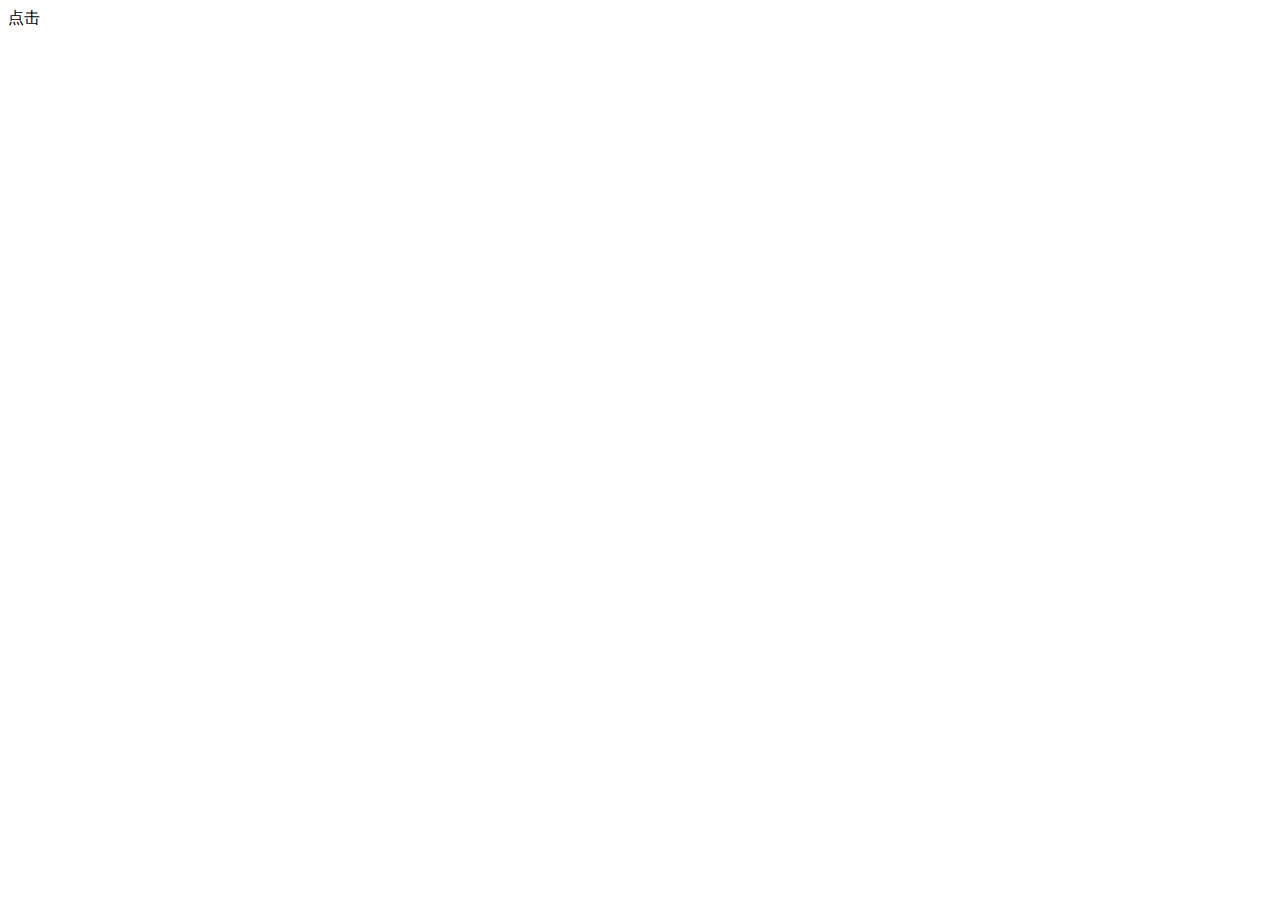
==== jsDemo/demo.html @ eb917837 "Js基础学习" ====
<!DOCTYPE html>
<html lang="en">
<head>
	<meta charset="UTF-8">
	<title>Title</title>
</head>
<body>

<div class="onClickEvn" id="idName" onclick="clickBtn()" title="这是一个title">
	点击
</div>


</body>
<script>
	
	function clickBtn(){
		clickIdName.innerText='修改后的值'
		var clickEnv = document.getElementsByClassName('onClickEvn');
		var clickIdName = document.getElementById('idName')
		var clickQuerySelectorAll = document.querySelectorAll("#idName")
		console.log('clickEnv',clickEnv)
		console.log('clickIdName',clickIdName)
		console.log('clickQuerySelectorAll',clickQuerySelectorAll)
		console.log('clickEnv.title',clickEnv.title)
		console.log('clickIdName.title',clickIdName.title)
		
	}
</script>

</html>
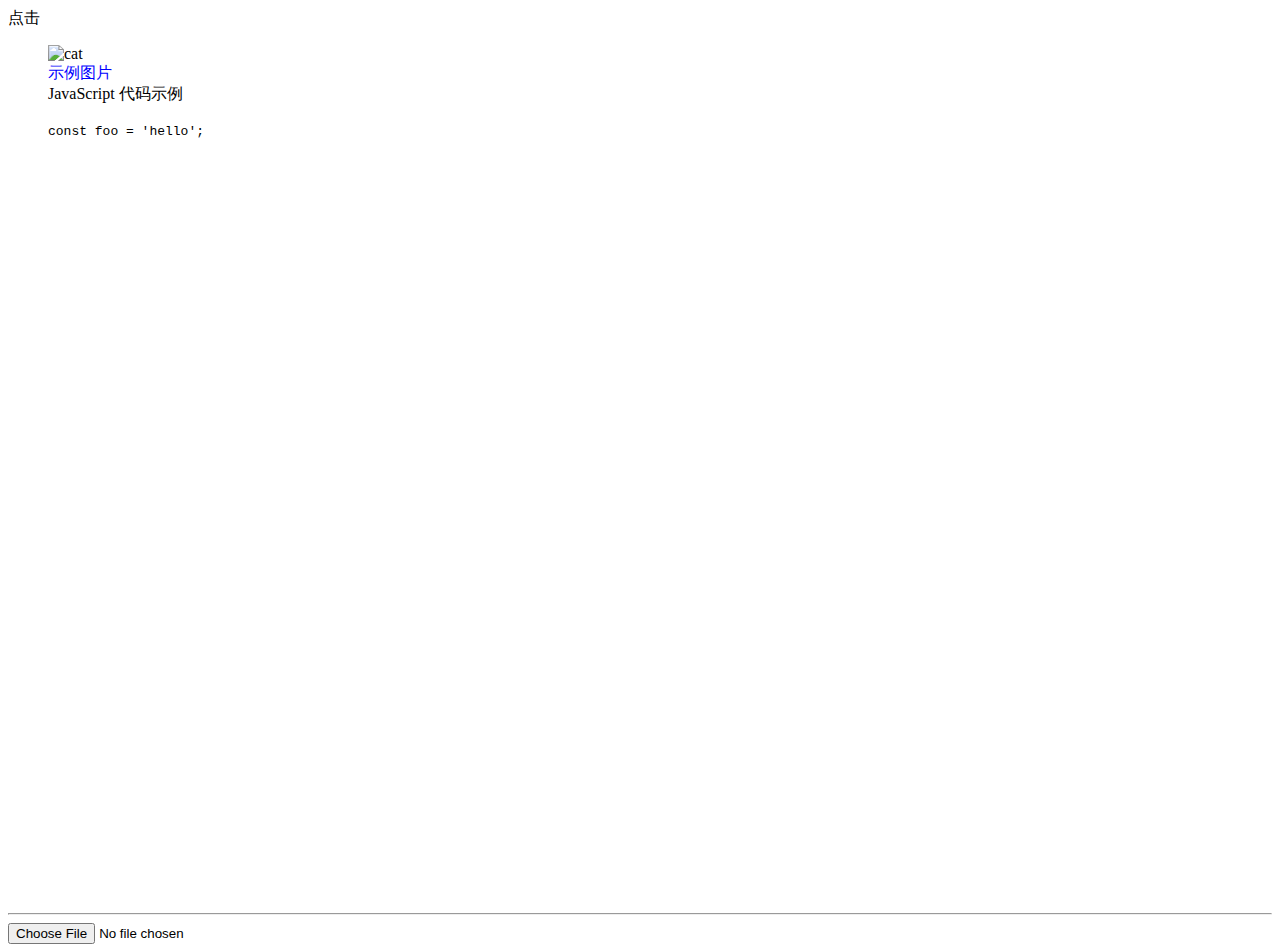
==== commit 1538ccb5: "Js基础学习" ====
--- a/jsDemo/demo.html
+++ b/jsDemo/demo.html
@@ -3,12 +3,35 @@
 <head>
 	<meta charset="UTF-8">
 	<title>Title</title>
+	<meta name="viewport" content="width=device-width, initial-scale=1" />
 </head>
 <body>
 
 <div class="onClickEvn" id="idName" onclick="clickBtn()" title="这是一个title">
 	点击
 </div>
+
+<figure>
+	<picture>
+	<source media="(max-width: 750px)" srcset="https://www.chevrolet.com.cn/img/chevroletblazer-rs/promo-m.png">
+	<img srcset="https://www.chevrolet.com.cn/img/chevroletblazer-rs/feature/accessories/1.jpg" alt="cat">
+		</picture>
+	<figcaption style="color: blue">示例图片</figcaption>
+	<figcaption>JavaScript 代码示例</figcaption>
+	<p><code>const foo = 'hello';</code></p>
+</figure>
+
+<iframe src="https://isale.saic-gm.com/chevrolet-ichat-web/index.html"
+		width="480px" height="750px"
+        frameborder="0"
+        loading="lazy"
+        style="display: flex"
+        
+></iframe>
+
+<hr/>
+<input type="file" onchange="previewFile()" >
+<img id="image"  src="" height="200">
 
 
 </body>
@@ -26,6 +49,22 @@
 		console.log('clickIdName.title',clickIdName.title)
 		
 	}
+	
+	function previewFile() {
+		// var preview = document.querySelector('img');
+		var preview = document.getElementById('image')
+		var file    = document.querySelector('input[type=file]').files[0];
+		var reader  = new FileReader();
+		
+		reader.addEventListener('load', function () {
+			preview.src = reader.result;
+		}, false);
+		console.log(reader.readyState)
+		
+		if (file) {
+			preview.src = reader.readAsDataURL(file);
+		}
+	}
 </script>
 
 </html>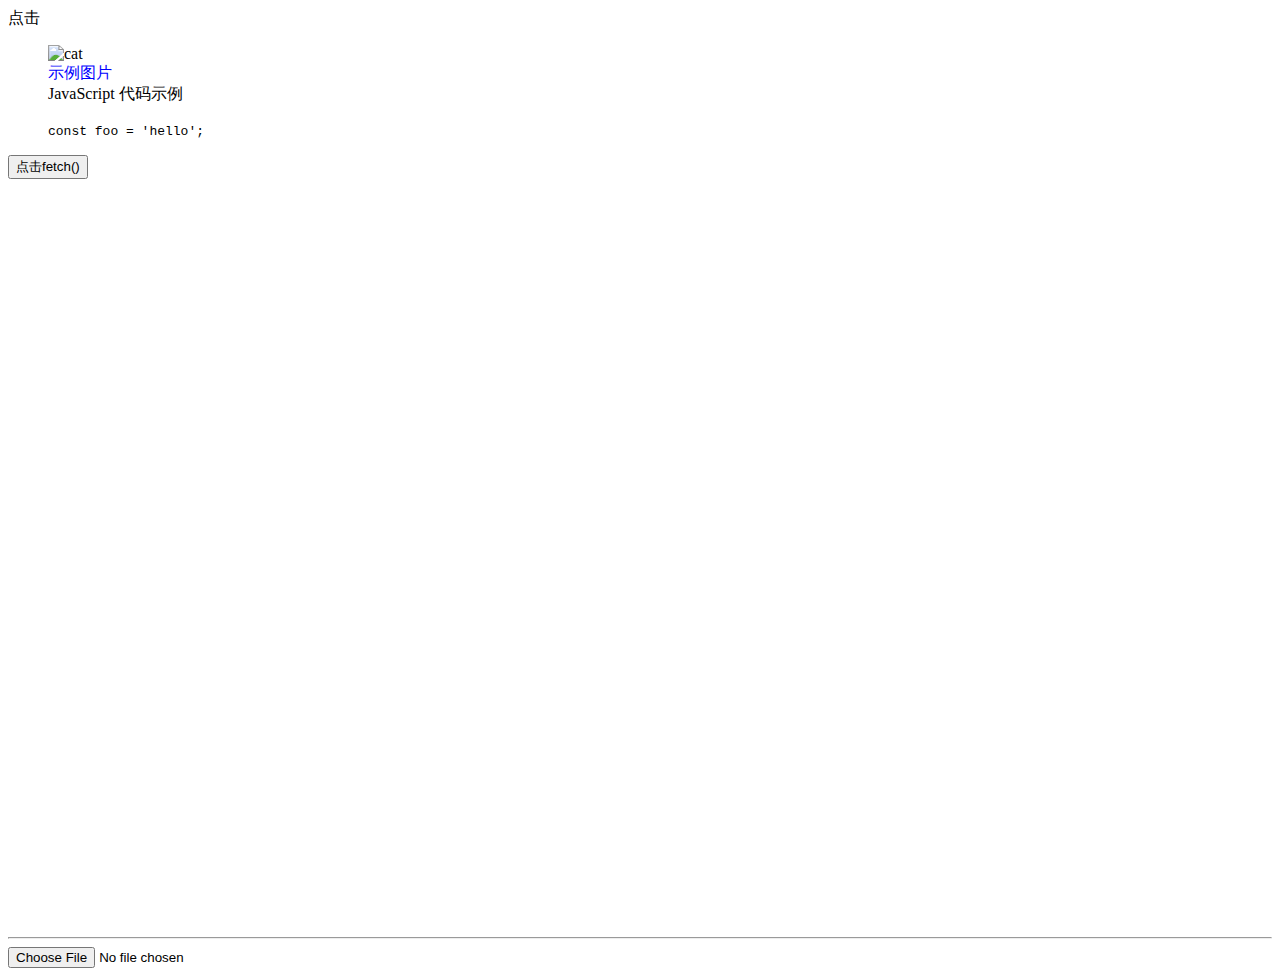
==== commit a6c4dafa: "Js基础学习" ====
--- a/jsDemo/demo.html
+++ b/jsDemo/demo.html
@@ -20,6 +20,10 @@
 	<figcaption>JavaScript 代码示例</figcaption>
 	<p><code>const foo = 'hello';</code></p>
 </figure>
+
+<div>
+	<button onclick="onFetch()">点击fetch()</button>
+</div>
 
 <iframe src="https://isale.saic-gm.com/chevrolet-ichat-web/index.html"
 		width="480px" height="750px"
@@ -65,6 +69,16 @@
 			preview.src = reader.readAsDataURL(file);
 		}
 	}
+	
+	function onFetch(){
+		console.log('点击')
+		fetch('https://api.github.com/users/ruanyf')
+				.then(response => response.json())
+				.then(json => console.log(json))
+				.catch(err => console.log('Request Failed', err));
+	}
+	
+	
 </script>
 
 </html>